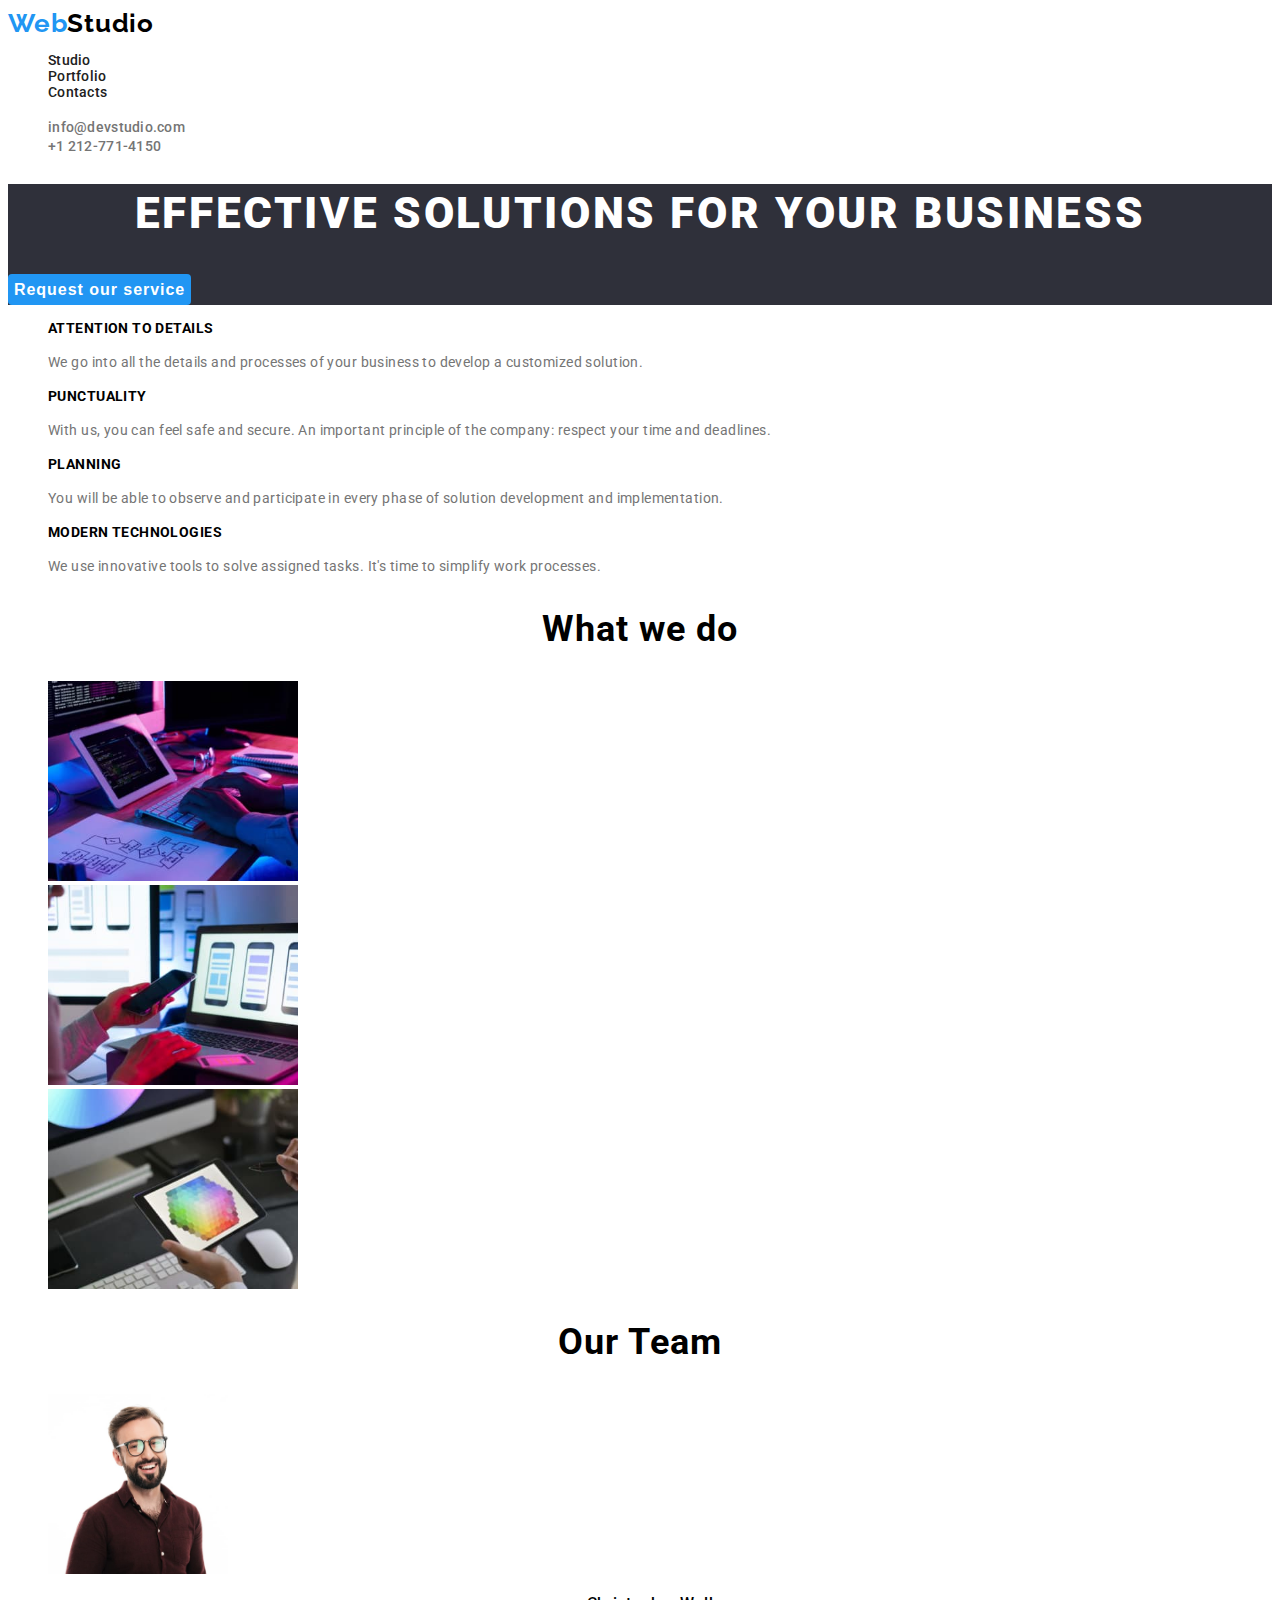
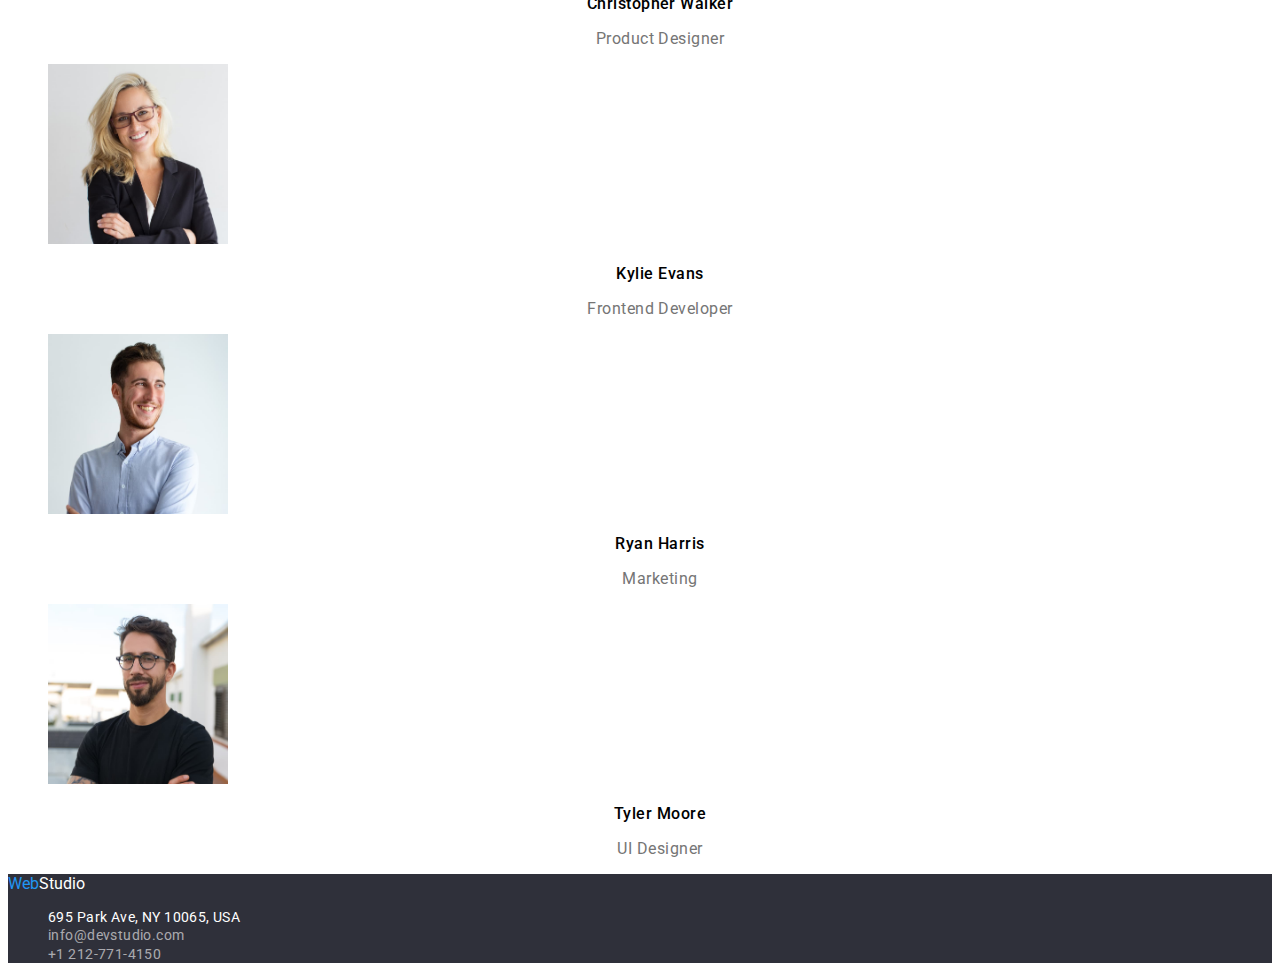
==== index.html @ 7a1fbdda "hw-02-completed" ====
<!DOCTYPE html>
<html lang="en">
  <head>
    <meta charset="UTF-8" />
    <meta http-equiv="X-UA-Compatible" content="IE=edge" />
    <meta name="viewport" content="width=device-width, initial-scale=1.0" />
    <link rel="preconnect" href="https://fonts.googleapis.com" />
    <link rel="preconnect" href="https://fonts.gstatic.com" crossorigin />
    <link
      href="https://fonts.googleapis.com/css2?family=Raleway:wght@700&family=Roboto:wght@400;500;700;900&display=swap"
      rel="stylesheet"
    />
    <link rel="stylesheet" href="/css/styles.css" />
    <title>Main</title>
  </head>

  <body>
    <!-- Page header -->
    <header>
      <!-- Navigation bar -->
      <nav class="nav-section unstyled-list">
        <a class="logo top-logo link" href="/index.html">Studio</a>
        <ul class="left-nav unstyled-list">
          <li>
            <a class="link" href="/index.html">Studio</a>
          </li>
          <li>
            <a class="studio-portfolio link" href="/portfolio.html"
              >Portfolio</a
            >
          </li>
          <li><a class="link" href="contacts.html">Contacts</a></li>
        </ul>
      </nav>
      <ul class="right-nav unstyled-list link">
        <li>
          <a class="link" href="mailto:info@devstudio.com"
            >info@devstudio.com</a
          >
        </li>
        <li><a class="link" href="tel:+12127724159">+1 212-771-4150</a></li>
      </ul>
    </header>

    <!-- Unique page content -->
    <main>
      <!-- Hero section -->
      <section class="hero-section">
        <h1 class="hero-title">EFFECTIVE SOLUTIONS FOR YOUR BUSINESS</h1>
        <button class="hero-button" type="button">Request our service</button>
      </section>

      <!-- Our values section -->
      <section>
        <ul class="unstyled-list">
          <li>
            <h2 class="values-title">ATTENTION TO DETAILS</h2>
            <p class="values-text">
              We go into all the details and processes of your business to
              develop a customized solution.
            </p>
          </li>
          <li>
            <h2 class="values-title">PUNCTUALITY</h2>
            <p class="values-text">
              With us, you can feel safe and secure. An important principle of
              the company: respect your time and deadlines.
            </p>
          </li>
          <li>
            <h2 class="values-title">PLANNING</h2>
            <p class="values-text">
              You will be able to observe and participate in every phase of
              solution development and implementation.
            </p>
          </li>
          <li>
            <h2 class="values-title">MODERN TECHNOLOGIES</h2>
            <p class="values-text">
              We use innovative tools to solve assigned tasks. It's time to
              simplify work processes.
            </p>
          </li>
        </ul>
      </section>

      <!-- What we do section -->
      <section>
        <h2 class="section-title">What we do</h2>
        <ul class="unstyled-list">
          <li>
            <img
              height="200"
              width="250"
              src="images/tablet1.jpg"
              alt="hans working on keyboard and tablet"
            />
          </li>
          <li>
            <img
              height="200"
              width="250"
              src="images/laptop.jpg"
              alt="hands with phone and laptop"
            />
          </li>
          <li>
            <img
              height="200"
              width="250"
              src="images/tablet2.jpg"
              alt="hands with a tablet showing a color palette"
            />
          </li>
        </ul>
      </section>

      <!-- Our Team section -->
      <section class="team-section">
        <h2 class="section-title">Our Team</h2>
        <ul class="unstyled-list">
          <li>
            <img
              height="180"
              width="180"
              src="images/person1.jpg"
              alt="Christopher Walker"
            />
            <h3 class="team-name">Christopher Walker</h3>
            <p class="team-job-title">Product Designer</p>
          </li>
          <li>
            <img
              height="180"
              width="180"
              src="images/person2.jpg"
              alt="Kylie Evans"
            />
            <h3 class="team-name">Kylie Evans</h3>
            <p class="team-job-title">Frontend Developer</p>
          </li>
          <li>
            <img
              height="180"
              width="180"
              src="images/person3.jpg"
              alt="Ryan Harris"
            />
            <h3 class="team-name">Ryan Harris</h3>
            <p class="team-job-title">Marketing</p>
          </li>
          <li>
            <img
              height="180"
              width="180"
              src="images/person4.jpg"
              alt="Tyler Moore"
            />
            <h3 class="team-name">Tyler Moore</h3>
            <p class="team-job-title">UI Designer</p>
          </li>
        </ul>
      </section>
    </main>

    <!-- Page footer -->
    <footer class="footer">
      <a class="bottom-logo link" href="studio.html">Studio</a>
      <ul class="unstyled-list">
        <li class="footer-address">
          <address>695 Park Ave, NY 10065, USA</address>
        </li>
        <li>
          <a class="footer-link" href="mailto:info@devstudio.com"
            >info@devstudio.com</a
          >
        </li>
        <li>
          <a class="footer-link" href="tel:+12127724159">+1 212-771-4150</a>
        </li>
      </ul>
    </footer>
  </body>
</html>
---- css/styles.css ----
body {
  font-family: "Roboto";
  font-style: normal;
  --maintextcolor: #212121;
  --hovercolor: #2196f3;
  --secondarytextcolor: #757575;
  --indexhero-background-color: #2f303a;
  --whitetextcolor: #fff;
  --blacktextcolor: #000;
  --portofoliobuttonsbackgroundcolor: #f5f4fa;
}

footer {
  --background-color: #2f303a;
  --footerlinkcolor: rgba(255, 255, 255, 0.6);
}

.footer {
  background-color: var(--background-color);
}

.unstyled-list {
  list-style: none;
}

.link {
  font-style: normal;
  text-decoration: none;
}

/* Nav bar */
.nav-section {
  font-weight: 500;
  font-size: 14px;
  line-height: 1.14;
  letter-spacing: 0.02em;
}

.left-nav li a {
  color: var(--maintextcolor);
}

.right-nav li a {
  font-weight: 500;
  font-size: 14px;
  line-height: 1.14;
  letter-spacing: 0.02em;
  color: var(--secondarytextcolor);
}

.left-nav li a:hover,
.left-nav li a[tabindex]:focus {
  color: var(--hovercolor);
}

.right-nav li a:hover,
.right-nav li a:focus {
  color: var(--hovercolor);
}

/* Index | Studio page */

/* Hero section of Studio page */
.hero-section {
  background: var(--indexhero-background-color);
}

.hero-title {
  font-weight: 900;
  font-size: 44px;
  line-height: 1.36;
  text-align: center;
  letter-spacing: 0.06em;
  text-transform: uppercase;
  color: var(--whitetextcolor);
}

.hero-button {
  font-weight: 700;
  font-size: 16px;
  line-height: 1.87;
  letter-spacing: 0.06em;
  color: var(--whitetextcolor);
  border-radius: 4px;
  border: none;
  background-color: var(--hovercolor);
}

.values-title {
  font-weight: 700;
  font-size: 14px;
  line-height: 1.14;
  letter-spacing: 0.03em;
  text-transform: uppercase;
}

.values-text {
  font-size: 14px;
  line-height: 1.71;
  letter-spacing: 0.03em;
  color: var(--secondarytextcolor);
}

/* What we do section */
.section-title {
  font-weight: 700;
  font-size: 36px;
  line-height: 1.16;
  text-align: center;
  letter-spacing: 0.03em;
}

/* Team section */

.team-section {
  background: var(--whitetextcolor);
}

.team-name {
  font-weight: 500;
  font-size: 16px;
  line-height: 1.19;
  text-align: center;
  letter-spacing: 0.03em;
}

.team-job-title {
  font-size: 16px;
  line-height: 1.19;
  text-align: center;
  letter-spacing: 0.03em;
  color: var(--secondarytextcolor);
}

/* Portfolio page */

/* Portfolio buttons */
.portfolio-top-buttons {
  font-weight: 500;
  font-size: 16px;
  line-height: 1.62;
  letter-spacing: 0.03em;
}

.portfolio-button {
  background: var(--portofoliobuttonsbackgroundcolor);
  border-radius: 4px;
  border: none;
  transition-duration: 0.4s;
}

.portfolio-button:hover,
.portfolio-button:focus {
  background-color: var(--hovercolor);
  color: var(--whitetextcolor);
  box-shadow: 0px 3px 1px rgba(0, 0, 0, 0.1), 0px 1px 2px rgba(0, 0, 0, 0.08),
    0px 2px 2px rgba(0, 0, 0, 0.12);
  cursor: pointer;
}

/* Project cards */
.portfolio-title {
  font-weight: 700;
  font-size: 18px;
  line-height: 36px;
  letter-spacing: 0.06em;
  color: var(--maintextcolor);
}
.portfolio-text {
  font-weight: 400;
  font-size: 16px;
  line-height: 1.87;
  letter-spacing: 0.03em;
  color: var(--secondarytextcolor);
}

/* Footer */
address {
  font-weight: 400;
  font-size: 14px;
  line-height: 16px;
  letter-spacing: 0.03em;
  color: var(--whitetextcolor);
  font-style: normal;
}

.footer-link {
  font-weight: 400;
  font-size: 14px;
  line-height: 16px;
  letter-spacing: 0.03em;
  color: var(--footerlinkcolor);
  text-decoration: none;
}

/* Logos */
.logo {
  font-family: "Raleway";
  font-style: normal;
  font-weight: 700;
  font-size: 26px;
  line-height: 1.19;
  letter-spacing: 0.03em;
}

.top-logo {
  color: var(--blacktextcolor);
}

.top-logo::before {
  content: "Web";
  color: var(--hovercolor);
}

.bottom-logo {
  color: var(--whitetextcolor);
}

.bottom-logo::before {
  content: "Web";
  color: var(--hovercolor);
}
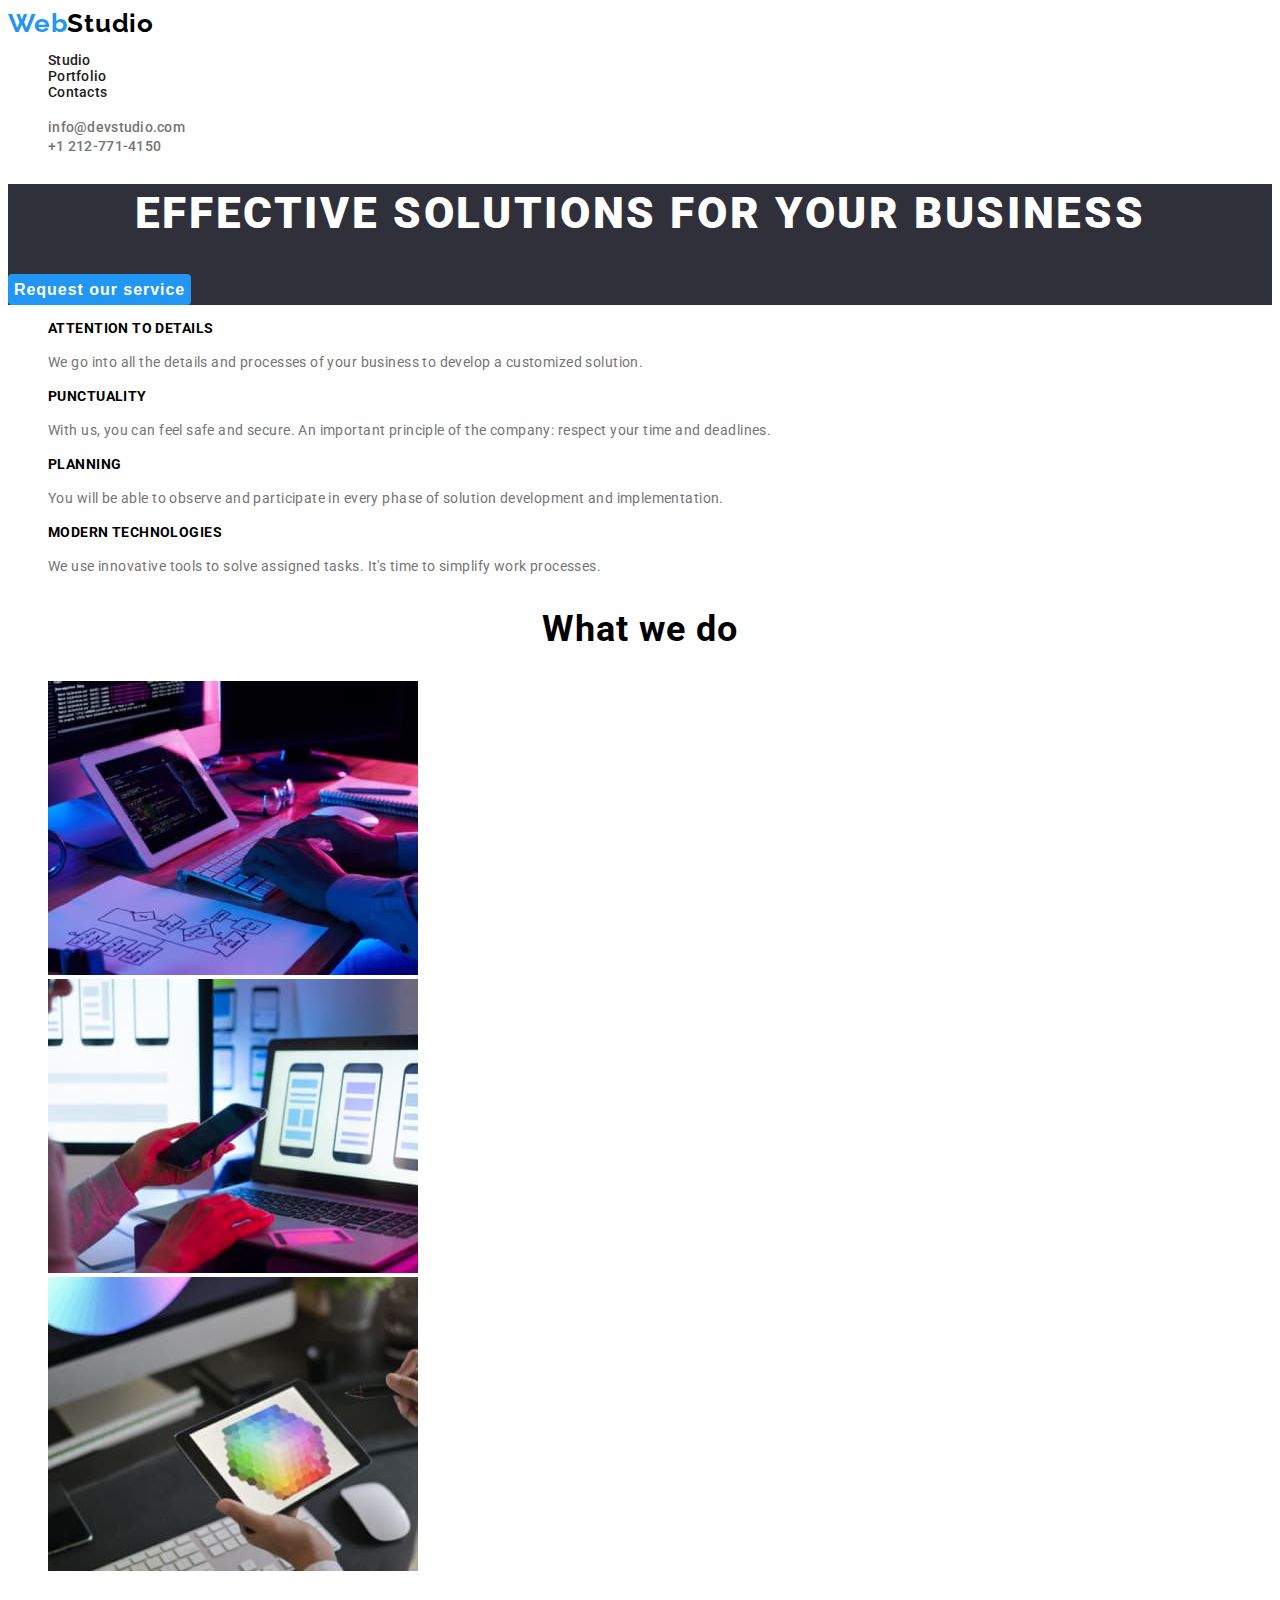
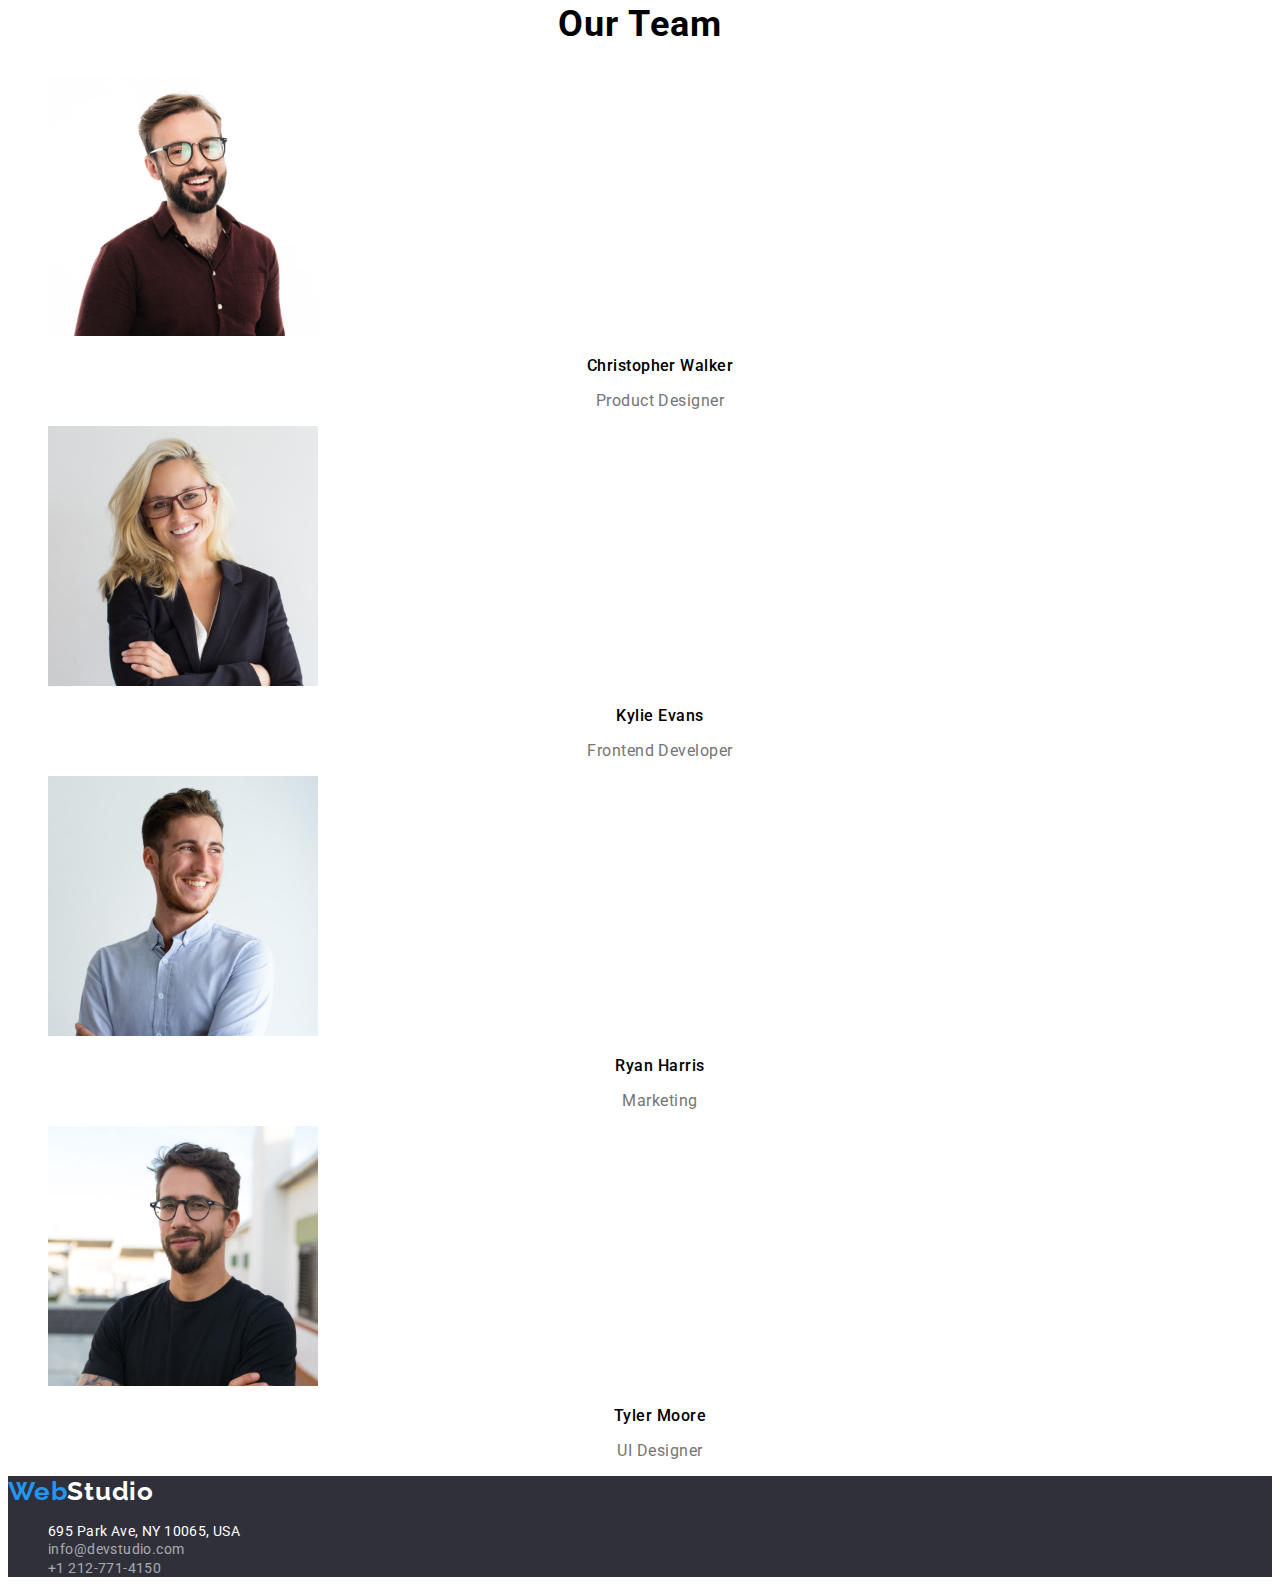
==== commit 9a2ec7c6: "hw-02-revizuita" ====
--- a/index.html
+++ b/index.html
@@ -10,7 +10,7 @@
       href="https://fonts.googleapis.com/css2?family=Raleway:wght@700&family=Roboto:wght@400;500;700;900&display=swap"
       rel="stylesheet"
     />
-    <link rel="stylesheet" href="/css/styles.css" />
+    <link rel="stylesheet" href="./css/styles.css" />
     <title>Main</title>
   </head>
 
@@ -22,23 +22,25 @@
         <a class="logo top-logo link" href="/index.html">Studio</a>
         <ul class="left-nav unstyled-list">
           <li>
-            <a class="link" href="/index.html">Studio</a>
+            <a class="nav-pages link" href="/index.html">Studio</a>
           </li>
           <li>
-            <a class="studio-portfolio link" href="/portfolio.html"
-              >Portfolio</a
-            >
+            <a class="nav-pages link" href="/portfolio.html">Portfolio</a>
           </li>
-          <li><a class="link" href="contacts.html">Contacts</a></li>
+          <li><a class="nav-pages link" href="contacts.html">Contacts</a></li>
         </ul>
       </nav>
       <ul class="right-nav unstyled-list link">
         <li>
-          <a class="link" href="mailto:info@devstudio.com"
+          <a class="nav-contacts link" href="mailto:info@devstudio.com"
             >info@devstudio.com</a
           >
         </li>
-        <li><a class="link" href="tel:+12127724159">+1 212-771-4150</a></li>
+        <li>
+          <a class="nav-contacts link" href="tel:+12127724159"
+            >+1 212-771-4150</a
+          >
+        </li>
       </ul>
     </header>
 
@@ -90,24 +92,21 @@
         <ul class="unstyled-list">
           <li>
             <img
-              height="200"
-              width="250"
+              class="what-we-do-image"
               src="images/tablet1.jpg"
               alt="hans working on keyboard and tablet"
             />
           </li>
           <li>
             <img
-              height="200"
-              width="250"
+              class="what-we-do-image"
               src="images/laptop.jpg"
               alt="hands with phone and laptop"
             />
           </li>
           <li>
             <img
-              height="200"
-              width="250"
+              class="what-we-do-image"
               src="images/tablet2.jpg"
               alt="hands with a tablet showing a color palette"
             />
@@ -121,8 +120,7 @@
         <ul class="unstyled-list">
           <li>
             <img
-              height="180"
-              width="180"
+              class="team-member-pic"
               src="images/person1.jpg"
               alt="Christopher Walker"
             />
@@ -131,8 +129,7 @@
           </li>
           <li>
             <img
-              height="180"
-              width="180"
+              class="team-member-pic"
               src="images/person2.jpg"
               alt="Kylie Evans"
             />
@@ -141,8 +138,7 @@
           </li>
           <li>
             <img
-              height="180"
-              width="180"
+              class="team-member-pic"
               src="images/person3.jpg"
               alt="Ryan Harris"
             />
@@ -151,8 +147,7 @@
           </li>
           <li>
             <img
-              height="180"
-              width="180"
+              class="team-member-pic"
               src="images/person4.jpg"
               alt="Tyler Moore"
             />
@@ -165,7 +160,7 @@
 
     <!-- Page footer -->
     <footer class="footer">
-      <a class="bottom-logo link" href="studio.html">Studio</a>
+      <a class="logo bottom-logo link" href="studio.html">Studio</a>
       <ul class="unstyled-list">
         <li class="footer-address">
           <address>695 Park Ave, NY 10065, USA</address>
--- a/css/styles.css
+++ b/css/styles.css
@@ -1,3 +1,5 @@
+/* Elements common to all pages */
+
 body {
   font-family: "Roboto";
   font-style: normal;
@@ -36,11 +38,11 @@
   letter-spacing: 0.02em;
 }
 
-.left-nav li a {
+.nav-pages {
   color: var(--maintextcolor);
 }
 
-.right-nav li a {
+.nav-contacts {
   font-weight: 500;
   font-size: 14px;
   line-height: 1.14;
@@ -48,14 +50,49 @@
   color: var(--secondarytextcolor);
 }
 
-.left-nav li a:hover,
-.left-nav li a[tabindex]:focus {
+.nav-pages:hover,
+.nav-pages:focus,
+.footer-link:hover,
+.footer-link:focus,
+.nav-contacts:hover,
+.nav-contacts:focus {
   color: var(--hovercolor);
 }
 
-.right-nav li a:hover,
-.right-nav li a:focus {
+/* Logos */
+.logo {
+  font-family: "Raleway";
+  font-style: normal;
+  font-weight: 700;
+  font-size: 26px;
+  line-height: 1.19;
+  letter-spacing: 0.03em;
+}
+
+.top-logo {
+  color: var(--blacktextcolor);
+}
+
+.top-logo::before {
+  content: "Web";
   color: var(--hovercolor);
+}
+
+.bottom-logo {
+  color: var(--whitetextcolor);
+}
+
+.bottom-logo::before {
+  content: "Web";
+  color: var(--hovercolor);
+}
+
+/* Common images styles */
+
+.what-we-do-image,
+.portfolio-image {
+  width: 370px;
+  height: 294px;
 }
 
 /* Index | Studio page */
@@ -114,6 +151,11 @@
 
 .team-section {
   background: var(--whitetextcolor);
+}
+
+.team-member-pic {
+  width: 270px;
+  height: 260px;
 }
 
 .team-name {
@@ -192,31 +234,3 @@
   color: var(--footerlinkcolor);
   text-decoration: none;
 }
-
-/* Logos */
-.logo {
-  font-family: "Raleway";
-  font-style: normal;
-  font-weight: 700;
-  font-size: 26px;
-  line-height: 1.19;
-  letter-spacing: 0.03em;
-}
-
-.top-logo {
-  color: var(--blacktextcolor);
-}
-
-.top-logo::before {
-  content: "Web";
-  color: var(--hovercolor);
-}
-
-.bottom-logo {
-  color: var(--whitetextcolor);
-}
-
-.bottom-logo::before {
-  content: "Web";
-  color: var(--hovercolor);
-}
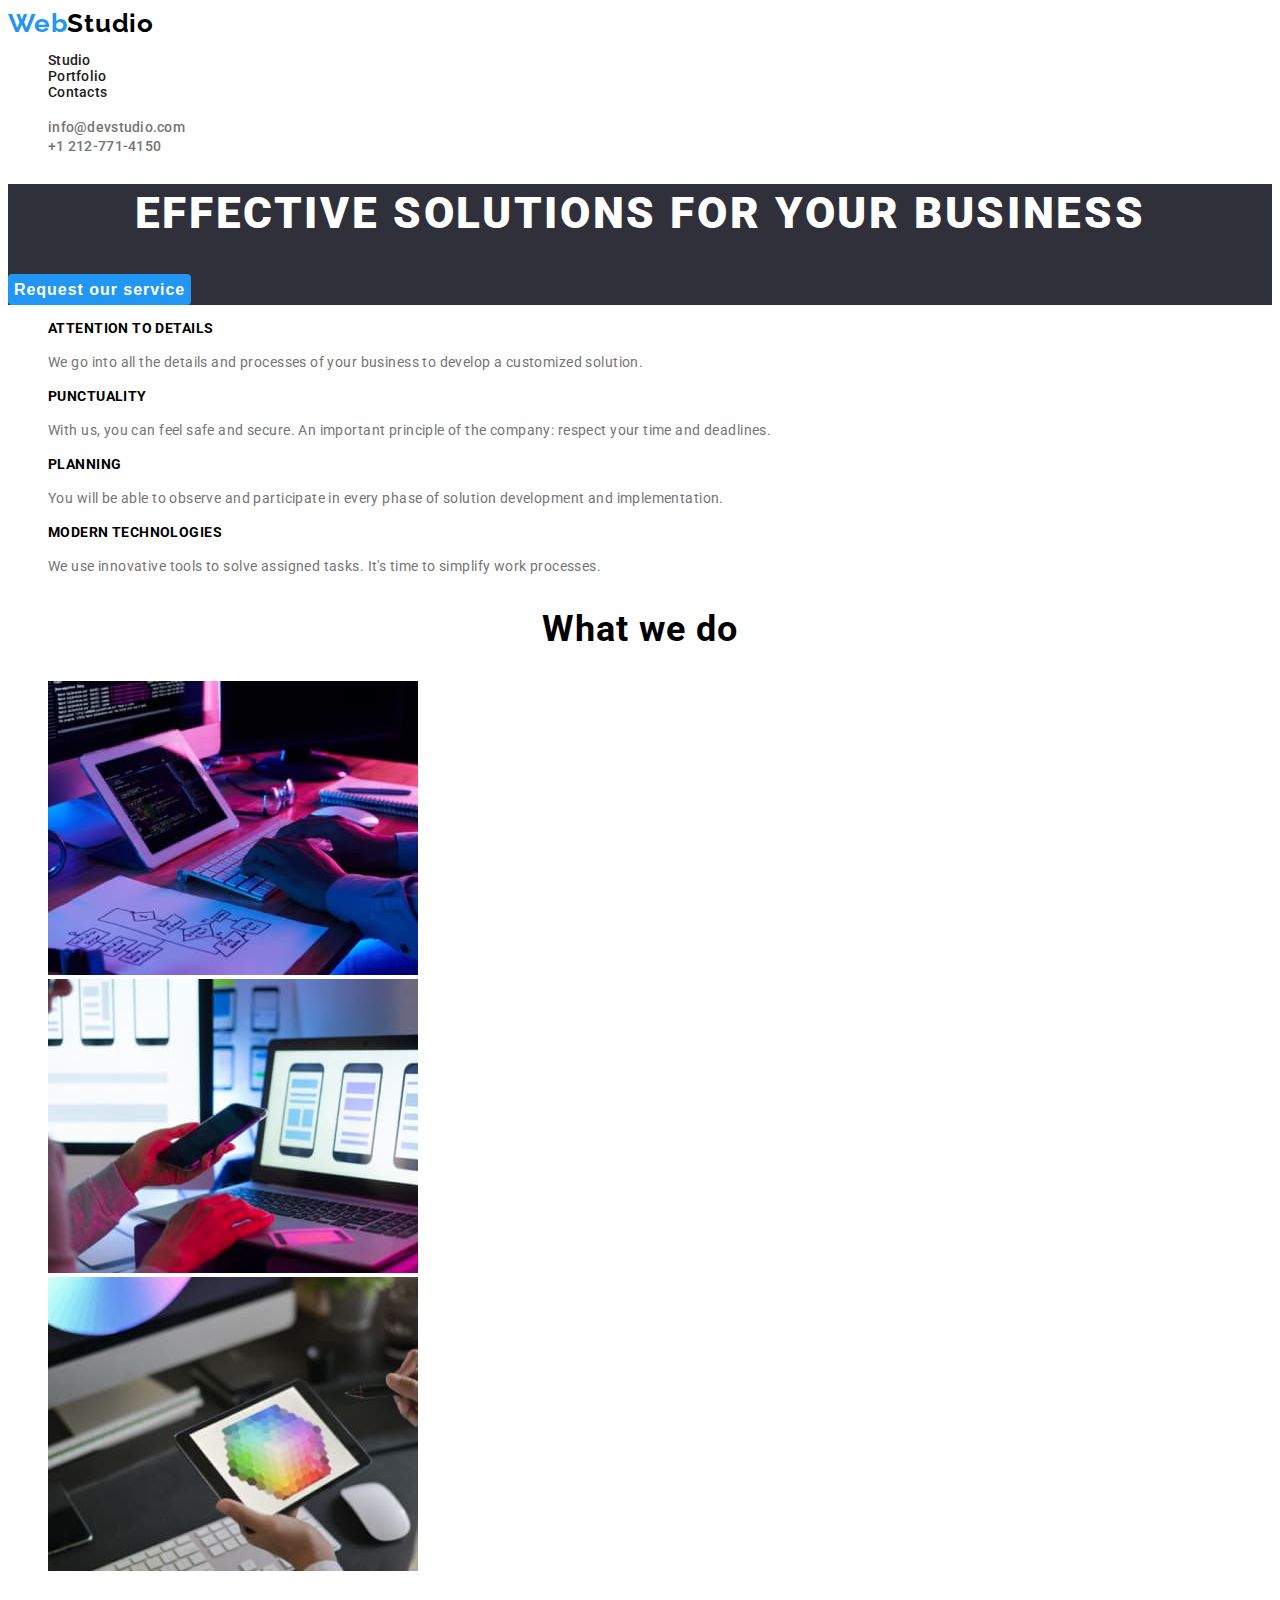
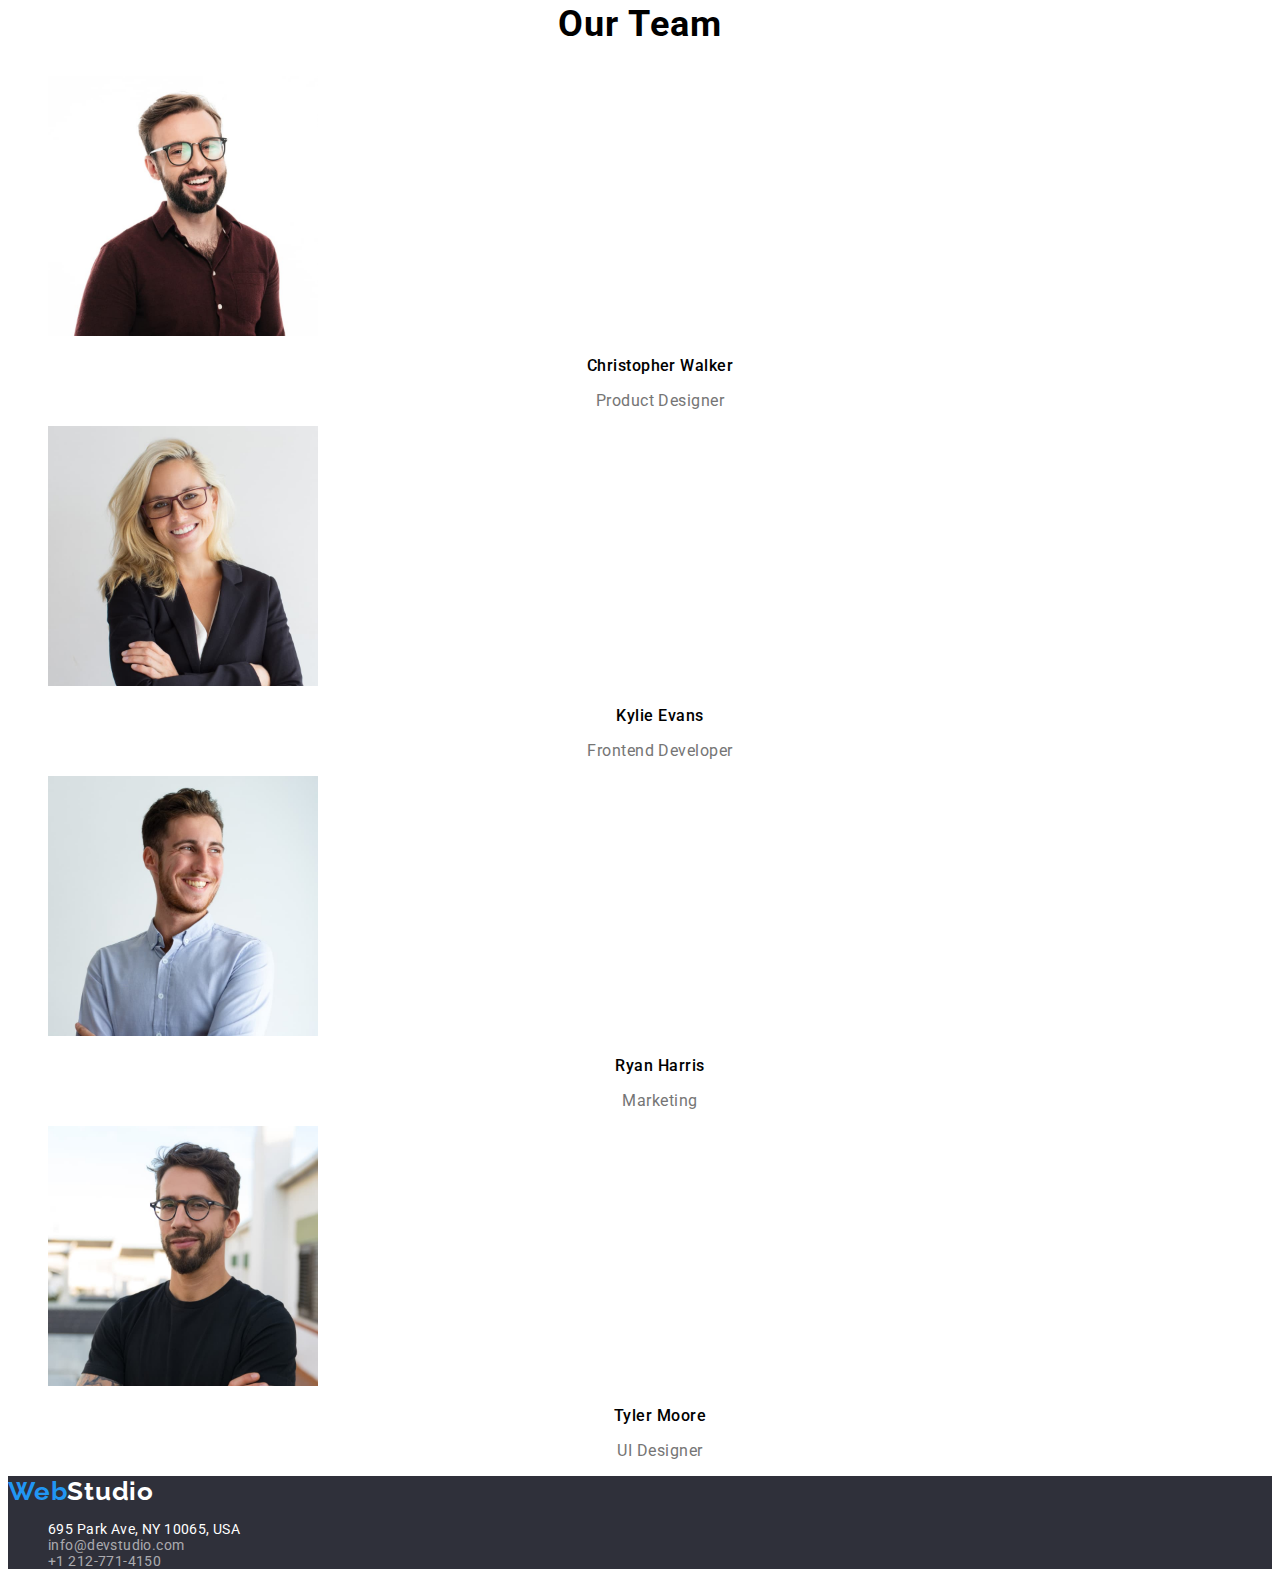
==== commit e6d8a8cc: "added classes to footer and address" ====
--- a/index.html
+++ b/index.html
@@ -162,8 +162,8 @@
     <footer class="footer">
       <a class="logo bottom-logo link" href="studio.html">Studio</a>
       <ul class="unstyled-list">
-        <li class="footer-address">
-          <address>695 Park Ave, NY 10065, USA</address>
+        <li>
+          <address class="footer-address">695 Park Ave, NY 10065, USA</address>
         </li>
         <li>
           <a class="footer-link" href="mailto:info@devstudio.com"
--- a/css/styles.css
+++ b/css/styles.css
@@ -1,8 +1,6 @@
 /* Elements common to all pages */
 
 body {
-  font-family: "Roboto";
-  font-style: normal;
   --maintextcolor: #212121;
   --hovercolor: #2196f3;
   --secondarytextcolor: #757575;
@@ -10,15 +8,17 @@
   --whitetextcolor: #fff;
   --blacktextcolor: #000;
   --portofoliobuttonsbackgroundcolor: #f5f4fa;
-}
-
-footer {
+  font-family: "Roboto";
+  font-style: normal;
+}
+
+.footer {
   --background-color: #2f303a;
   --footerlinkcolor: rgba(255, 255, 255, 0.6);
-}
-
-.footer {
-  background-color: var(--background-color);
+  font-weight: 400;
+  font-size: 14px;
+  line-height: 16px;
+  letter-spacing: 0.03em;
 }
 
 .unstyled-list {
@@ -88,7 +88,6 @@
 }
 
 /* Common images styles */
-
 .what-we-do-image,
 .portfolio-image {
   width: 370px;
@@ -148,7 +147,6 @@
 }
 
 /* Team section */
-
 .team-section {
   background: var(--whitetextcolor);
 }
@@ -217,20 +215,16 @@
 }
 
 /* Footer */
-address {
-  font-weight: 400;
-  font-size: 14px;
-  line-height: 16px;
-  letter-spacing: 0.03em;
+.footer {
+  background-color: var(--background-color);
+}
+
+.footer-address {
   color: var(--whitetextcolor);
   font-style: normal;
 }
 
 .footer-link {
-  font-weight: 400;
-  font-size: 14px;
-  line-height: 16px;
-  letter-spacing: 0.03em;
   color: var(--footerlinkcolor);
   text-decoration: none;
 }
